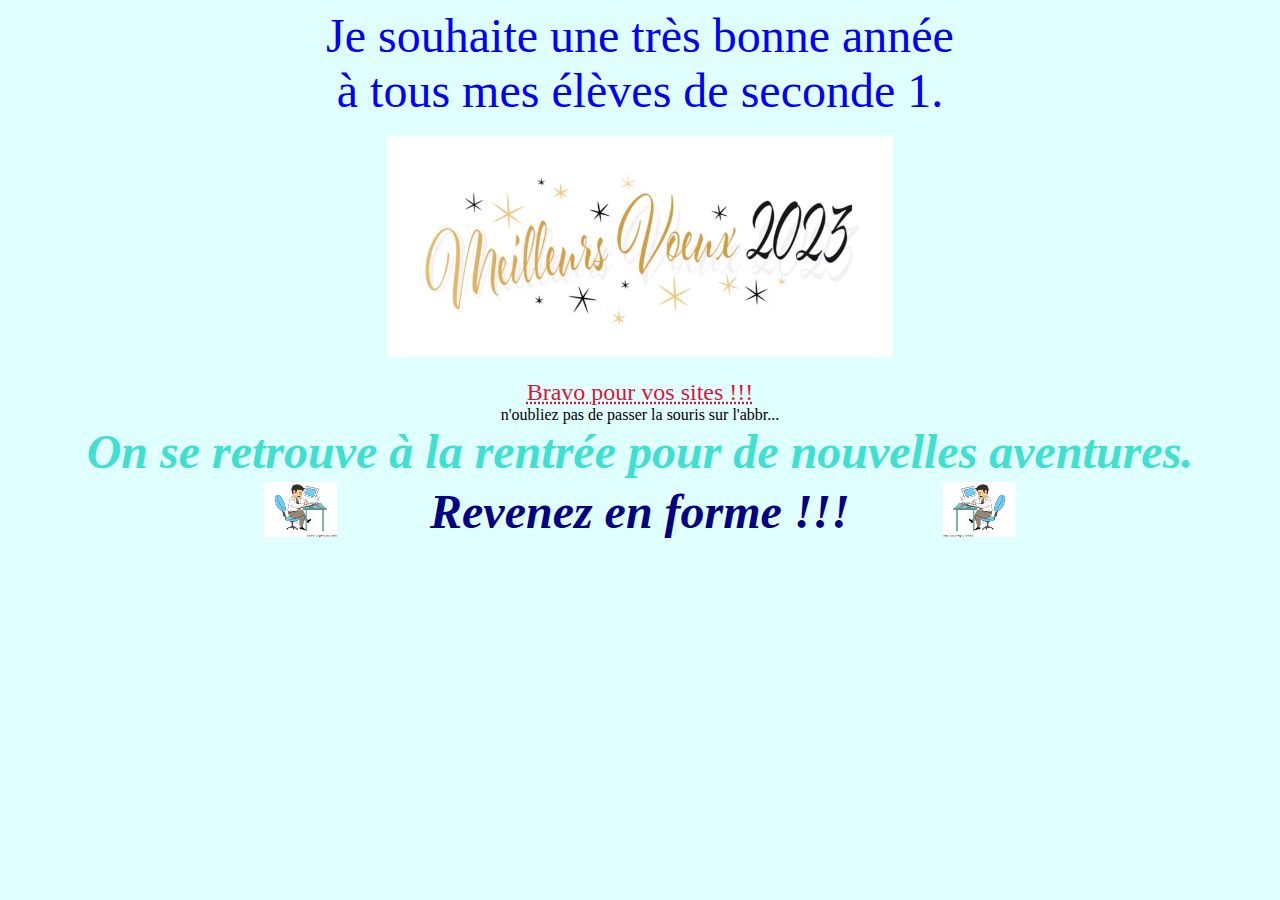
==== surprise/bonne_annee.html @ dd4654ee "Add files via upload" ====
<!DOCTYPE html>

<html>
	<head>
		<title>BONNE ANNÉE</title>
		<meta charset="utf-8"> 
	</head>
	<body style="background-color:LightCyan;">
	
		<center>
			<font size=20 color="blue" face="broadway">
				Je souhaite une très bonne année<br> à tous mes élèves de seconde 1.
			</font>
		<br><br>
		<img src='bonne.webp' width=40%>
		<br><br>
		<font size=5 color="Crimson" face="algerian">
		<abbr title="ils sont corrigés, vous pouvez aller consulter votre correction.">
			Bravo pour vos sites !!!
		</abbr>
		
		</font>
		<br>n'oubliez pas de passer la souris sur l'abbr...<br>
		
		
		<font size=15 color="turquoise" face="calibri">
			<b>
				<i>
					On se retrouve à la rentrée pour de nouvelles aventures.
				</i>
			</b>
		</font><br>
		<table width=60%>
			<tr>
				<td width=10%>
					<img src='travail.png' width=100%>
				</td>
				<td width=80% align=center>
					<font size=15 color="navy" face="calibri">
						<b>
							<i>
								Revenez en forme !!!
							</i>
						</b>
					</font>
				</td>
				<td width=10%>
					<img src='travail2.png' width=100%>
				</td>
			</tr>
		</table>
		
	</body>
</html>
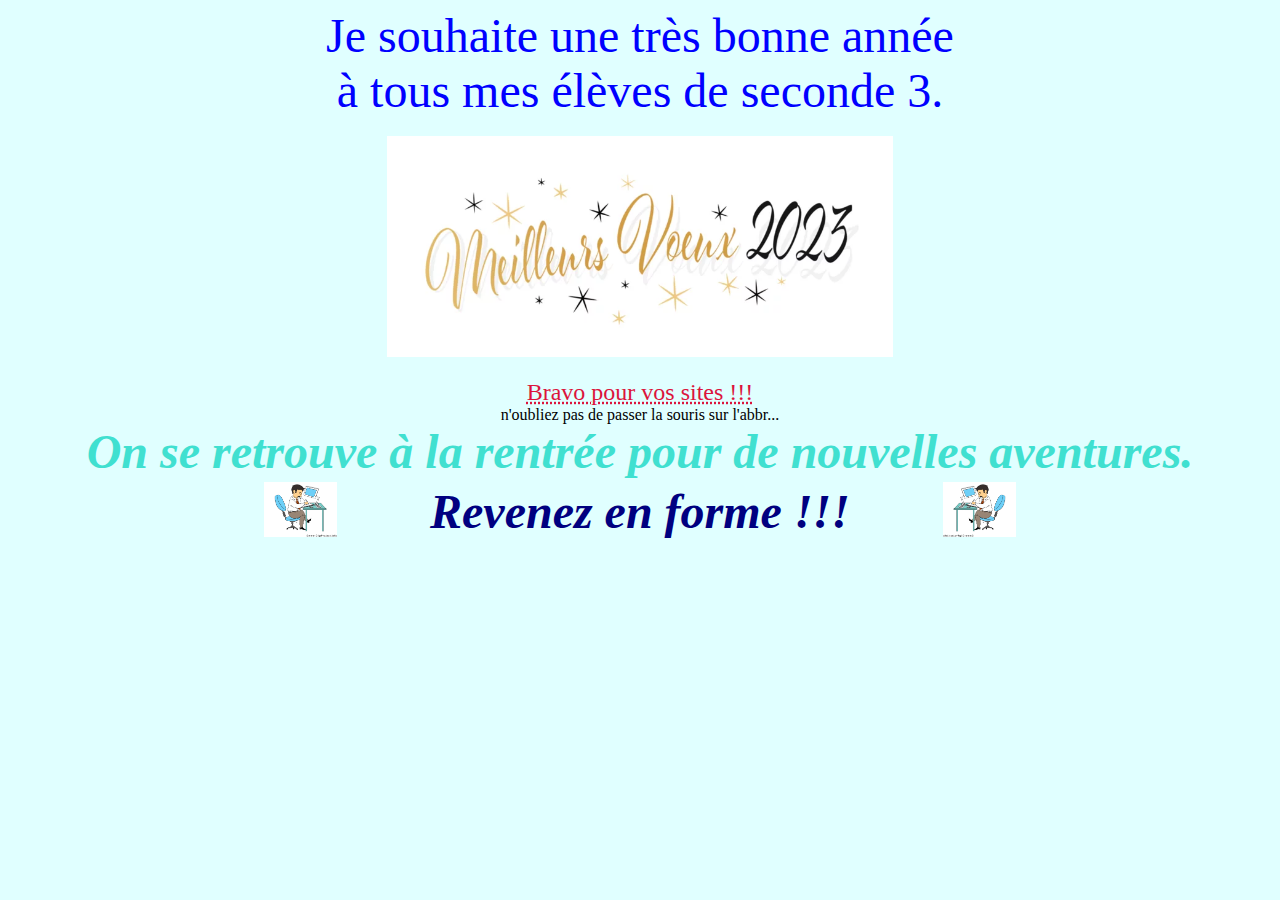
==== commit be45bdaf: "Update bonne_annee.html" ====
--- a/surprise/bonne_annee.html
+++ b/surprise/bonne_annee.html
@@ -2,14 +2,14 @@
 
 <html>
 	<head>
-		<title>BONNE ANNÉE</title>
+		<title>BONNE ANNÉE 2024 un peu en avance</title>
 		<meta charset="utf-8"> 
 	</head>
 	<body style="background-color:LightCyan;">
 	
 		<center>
 			<font size=20 color="blue" face="broadway">
-				Je souhaite une très bonne année<br> à tous mes élèves de seconde 1.
+				Je souhaite une très bonne année<br> à tous mes élèves de seconde 3.
 			</font>
 		<br><br>
 		<img src='bonne.webp' width=40%>
@@ -51,4 +51,4 @@
 		</table>
 		
 	</body>
-</html>+</html>
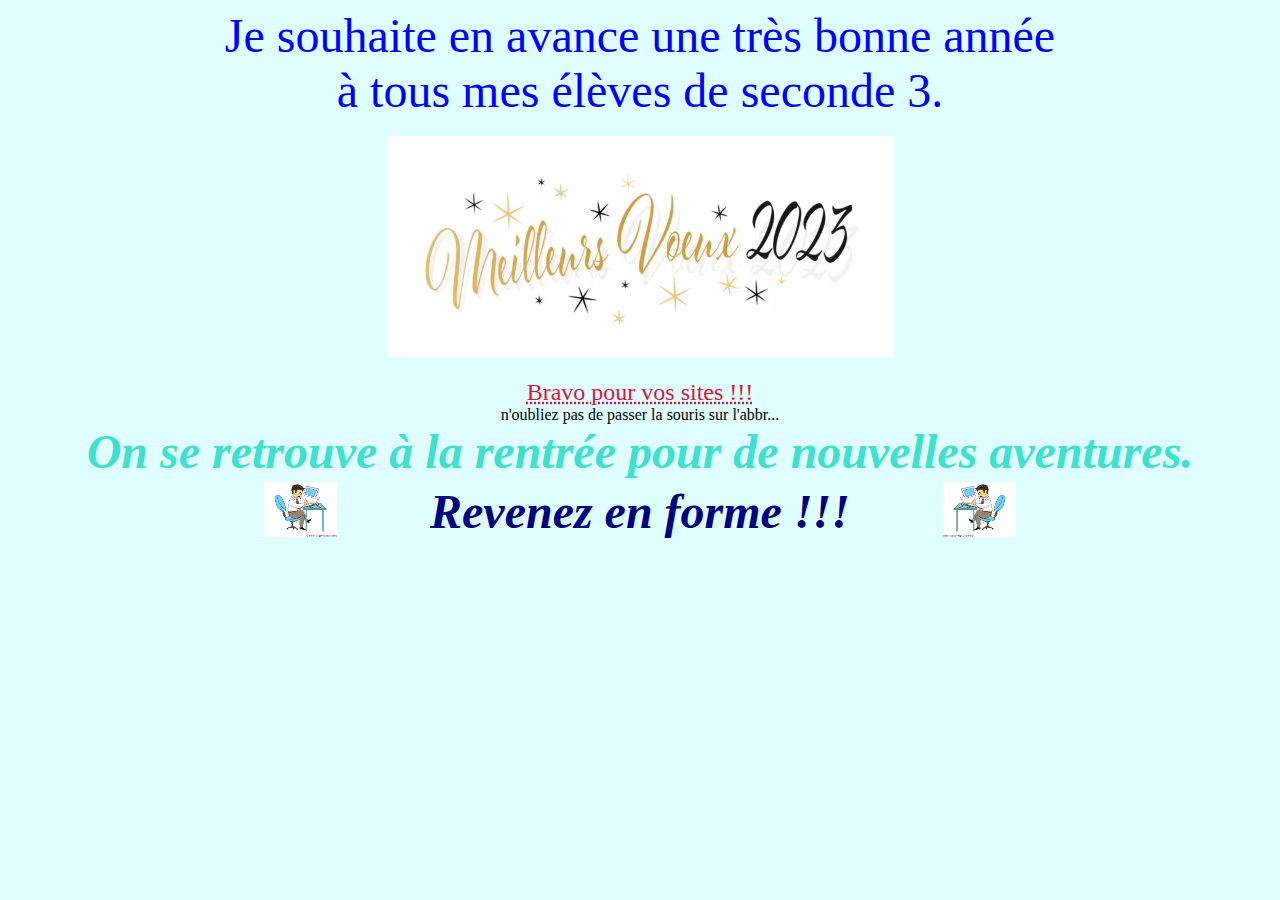
==== commit f0a32692: "Update bonne_annee.html" ====
--- a/surprise/bonne_annee.html
+++ b/surprise/bonne_annee.html
@@ -9,7 +9,7 @@
 	
 		<center>
 			<font size=20 color="blue" face="broadway">
-				Je souhaite une très bonne année<br> à tous mes élèves de seconde 3.
+				Je souhaite en avance une très bonne année<br> à tous mes élèves de seconde 3.
 			</font>
 		<br><br>
 		<img src='bonne.webp' width=40%>
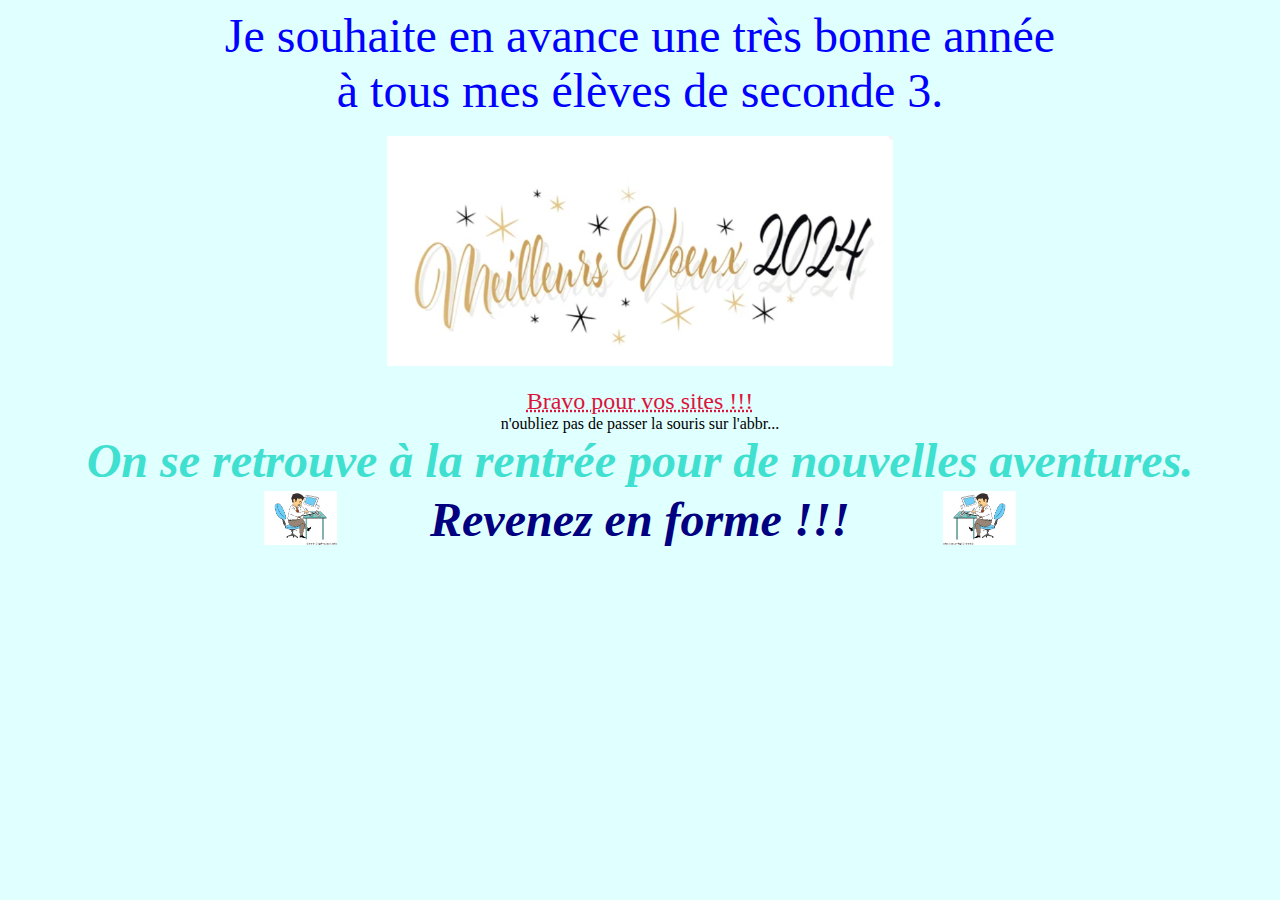
==== commit c219c892: "Update bonne_annee.html" ====
--- a/surprise/bonne_annee.html
+++ b/surprise/bonne_annee.html
@@ -12,7 +12,7 @@
 				Je souhaite en avance une très bonne année<br> à tous mes élèves de seconde 3.
 			</font>
 		<br><br>
-		<img src='bonne.webp' width=40%>
+		<img src='bonne_annee.PNG' width=40%>
 		<br><br>
 		<font size=5 color="Crimson" face="algerian">
 		<abbr title="ils sont corrigés, vous pouvez aller consulter votre correction.">
